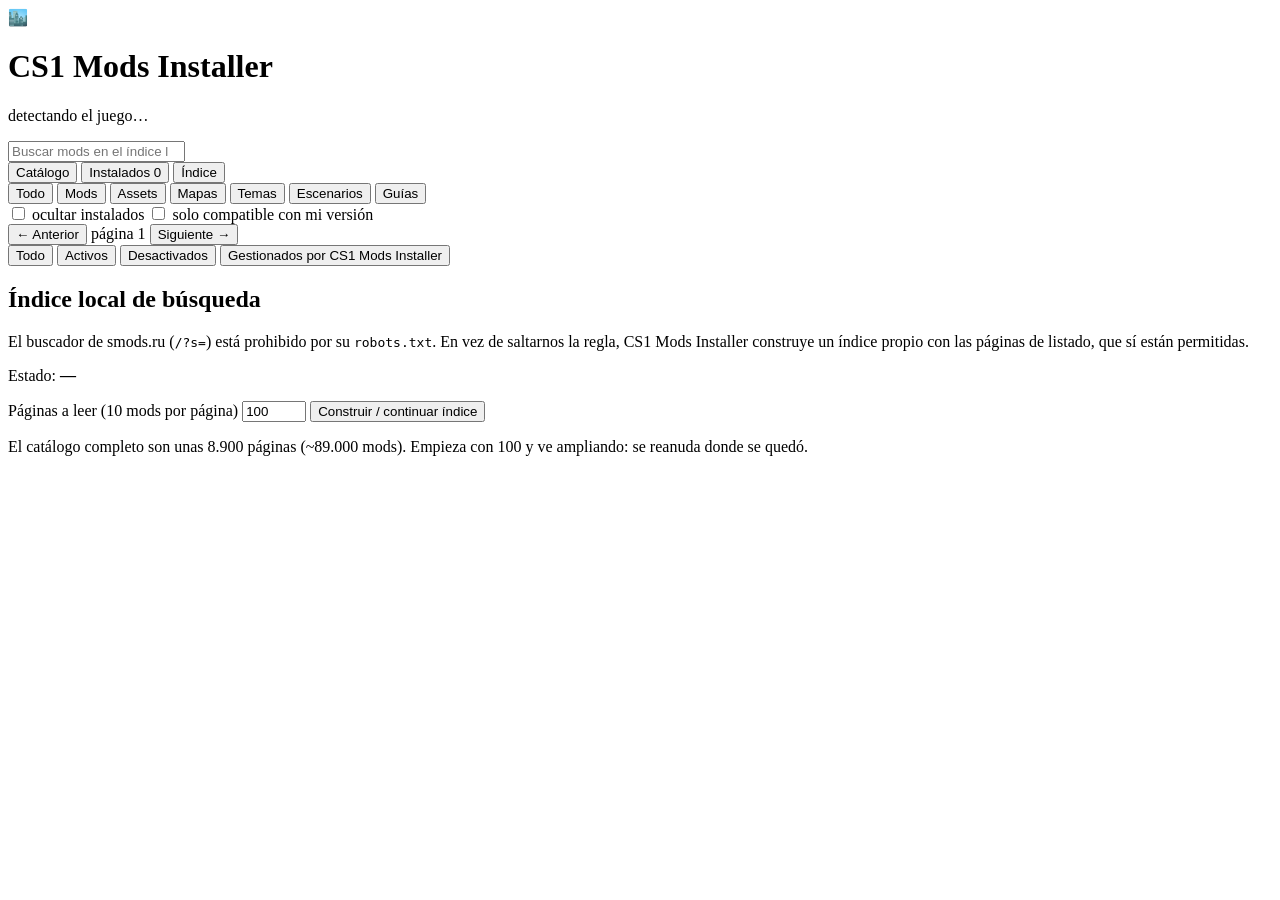
==== cs1_mods_installer/web/index.html @ b1162e8e "skymods: gestor de mods de Cities: Skylines con interfaz web Instala mods de smods.ru en instalacion" ====
<!DOCTYPE html>
<html lang="es">
<head>
<meta charset="utf-8">
<meta name="viewport" content="width=device-width, initial-scale=1">
<title>CS1 Mods Installer · mods de Cities: Skylines</title>
<link rel="stylesheet" href="/static/style.css">
<link rel="icon" href="data:image/svg+xml,<svg xmlns='http://www.w3.org/2000/svg' viewBox='0 0 100 100'><text y='.9em' font-size='90'>🏙️</text></svg>">
</head>
<body>

<header class="topbar">
  <div class="brand">
    <span class="logo">🏙️</span>
    <div>
      <h1>CS1 Mods Installer</h1>
      <p class="sub" id="gameLine">detectando el juego…</p>
    </div>
  </div>

  <div class="searchbox">
    <input id="q" type="search" placeholder="Buscar mods en el índice local…" autocomplete="off" spellcheck="false">
    <button id="qClear" class="ghost" title="Limpiar búsqueda" hidden>✕</button>
  </div>

  <nav class="tabs" role="tablist">
    <button class="tab is-active" data-view="browse" role="tab">Catálogo</button>
    <button class="tab" data-view="installed" role="tab">Instalados <span class="pill" id="cntInstalled">0</span></button>
    <button class="tab" data-view="index" role="tab">Índice</button>
  </nav>
</header>

<div id="banner" class="banner" hidden></div>

<main>
  <!-- ── catálogo ───────────────────────────────────────────── -->
  <section id="view-browse" class="view is-active">
    <div class="toolbar">
      <div class="filters">
        <button class="chip is-active" data-kind="">Todo</button>
        <button class="chip" data-kind="mod">Mods</button>
        <button class="chip" data-kind="asset">Assets</button>
        <button class="chip" data-kind="map">Mapas</button>
        <button class="chip" data-kind="theme">Temas</button>
        <button class="chip" data-kind="scenario">Escenarios</button>
        <button class="chip" data-kind="savegame">Guías</button>
      </div>
      <div class="filters">
        <label class="check"><input type="checkbox" id="fHideInstalled"> <span>ocultar instalados</span></label>
        <label class="check"><input type="checkbox" id="fOnlyCompat"> <span>solo compatible con mi versión</span></label>
      </div>
    </div>

    <div id="grid" class="grid"></div>

    <nav class="pager">
      <button id="prev" class="ghost">← Anterior</button>
      <span id="pageInfo">página 1</span>
      <button id="next">Siguiente →</button>
    </nav>
  </section>

  <!-- ── instalados ─────────────────────────────────────────── -->
  <section id="view-installed" class="view">
    <div class="toolbar">
      <div class="filters">
        <button class="chip is-active" data-ifilter="">Todo</button>
        <button class="chip" data-ifilter="enabled">Activos</button>
        <button class="chip" data-ifilter="disabled">Desactivados</button>
        <button class="chip" data-ifilter="managed">Gestionados por CS1 Mods Installer</button>
      </div>
      <p class="muted" id="installedPaths"></p>
    </div>
    <div id="instList" class="list"></div>
  </section>

  <!-- ── índice ─────────────────────────────────────────────── -->
  <section id="view-index" class="view">
    <div class="panel">
      <h2>Índice local de búsqueda</h2>
      <p class="muted">
        El buscador de smods.ru (<code>/?s=</code>) está prohibido por su
        <code>robots.txt</code>. En vez de saltarnos la regla, CS1 Mods Installer construye
        un índice propio con las páginas de listado, que sí están permitidas.
      </p>
      <p>
        Estado: <strong id="idxStats">—</strong>
      </p>
      <div class="row">
        <label>Páginas a leer (10 mods por página)
          <input id="idxPages" type="number" min="1" max="2000" value="100">
        </label>
        <button id="idxBuild">Construir / continuar índice</button>
      </div>
      <p class="muted small">
        El catálogo completo son unas 8.900 páginas (~89.000 mods). Empieza con
        100 y ve ampliando: se reanuda donde se quedó.
      </p>
      <div id="idxProgress" class="progress" hidden><div class="bar"></div><span></span></div>
    </div>
  </section>
</main>

<!-- ── modal de detalle ─────────────────────────────────────── -->
<div id="modal" class="modal" hidden>
  <div class="modal-card">
    <button class="close" id="modalClose" title="Cerrar">✕</button>
    <div class="modal-body">
      <img id="mImg" class="m-img" alt="" loading="lazy">
      <div class="m-info">
        <h2 id="mTitle"></h2>
        <div id="mBadges" class="badges"></div>
        <dl id="mMeta" class="meta"></dl>
        <div class="m-actions" id="mActions"></div>
        <details class="m-desc">
          <summary>Descripción</summary>
          <pre id="mDesc"></pre>
        </details>
        <p class="muted small" id="mLinks"></p>
      </div>
    </div>
  </div>
</div>

<!-- ── avisos de tarea ──────────────────────────────────────── -->
<div id="toasts" class="toasts"></div>

<script src="/static/app.js"></script>
</body>
</html>
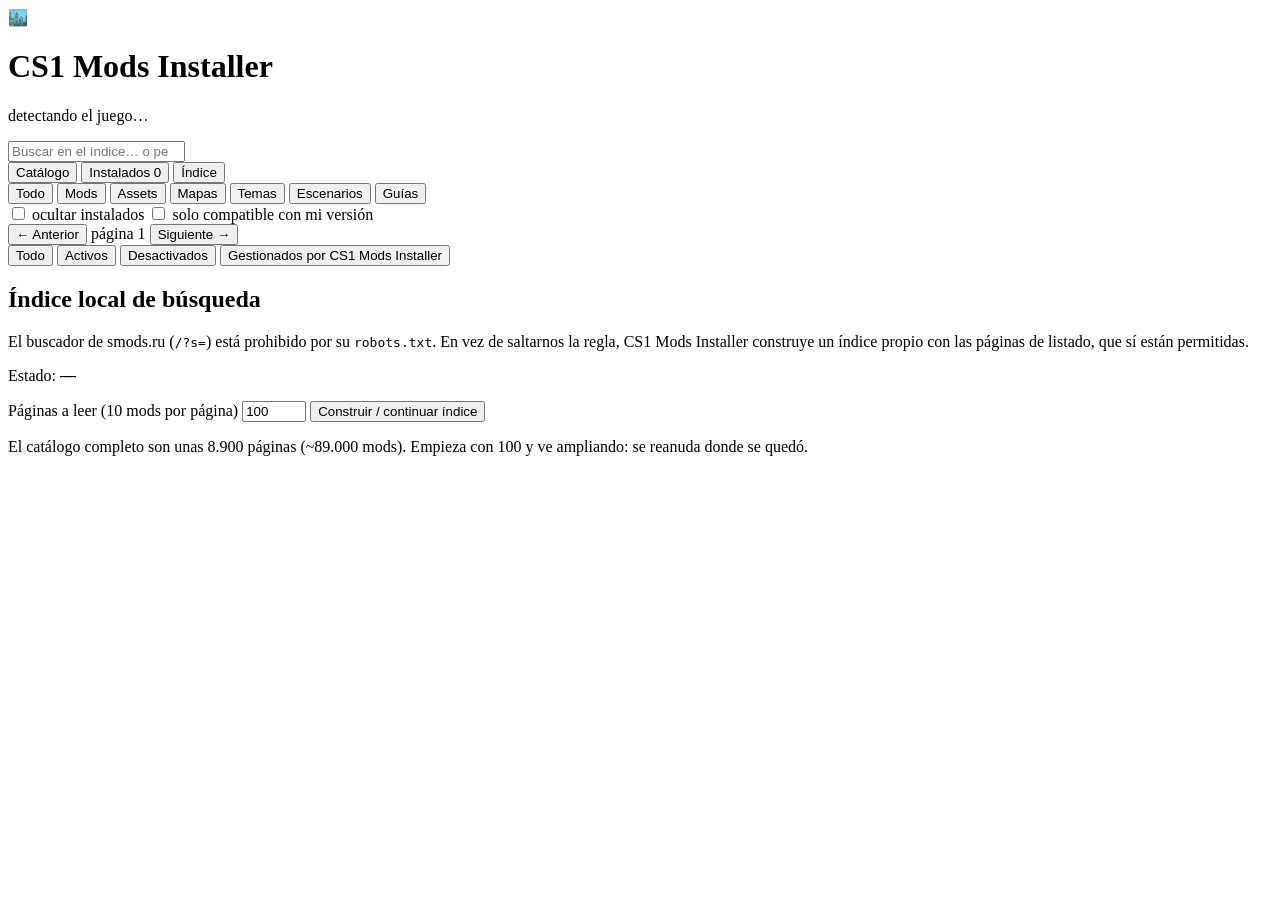
==== commit 2efcc962: "feat: búsqueda online en Steam cruzada con índice + pegar enlace smods + índice en paralelo" ====
--- a/cs1_mods_installer/web/index.html
+++ b/cs1_mods_installer/web/index.html
@@ -19,7 +19,8 @@
   </div>
 
   <div class="searchbox">
-    <input id="q" type="search" placeholder="Buscar mods en el índice local…" autocomplete="off" spellcheck="false">
+    <input id="q" type="search" placeholder="Buscar en el índice… o pegar enlace smods" autocomplete="off" spellcheck="false">
+    <button id="qSteam" class="ghost steam" title="Buscar online en Steam" hidden>Steam 🌐</button>
     <button id="qClear" class="ghost" title="Limpiar búsqueda" hidden>✕</button>
   </div>
 
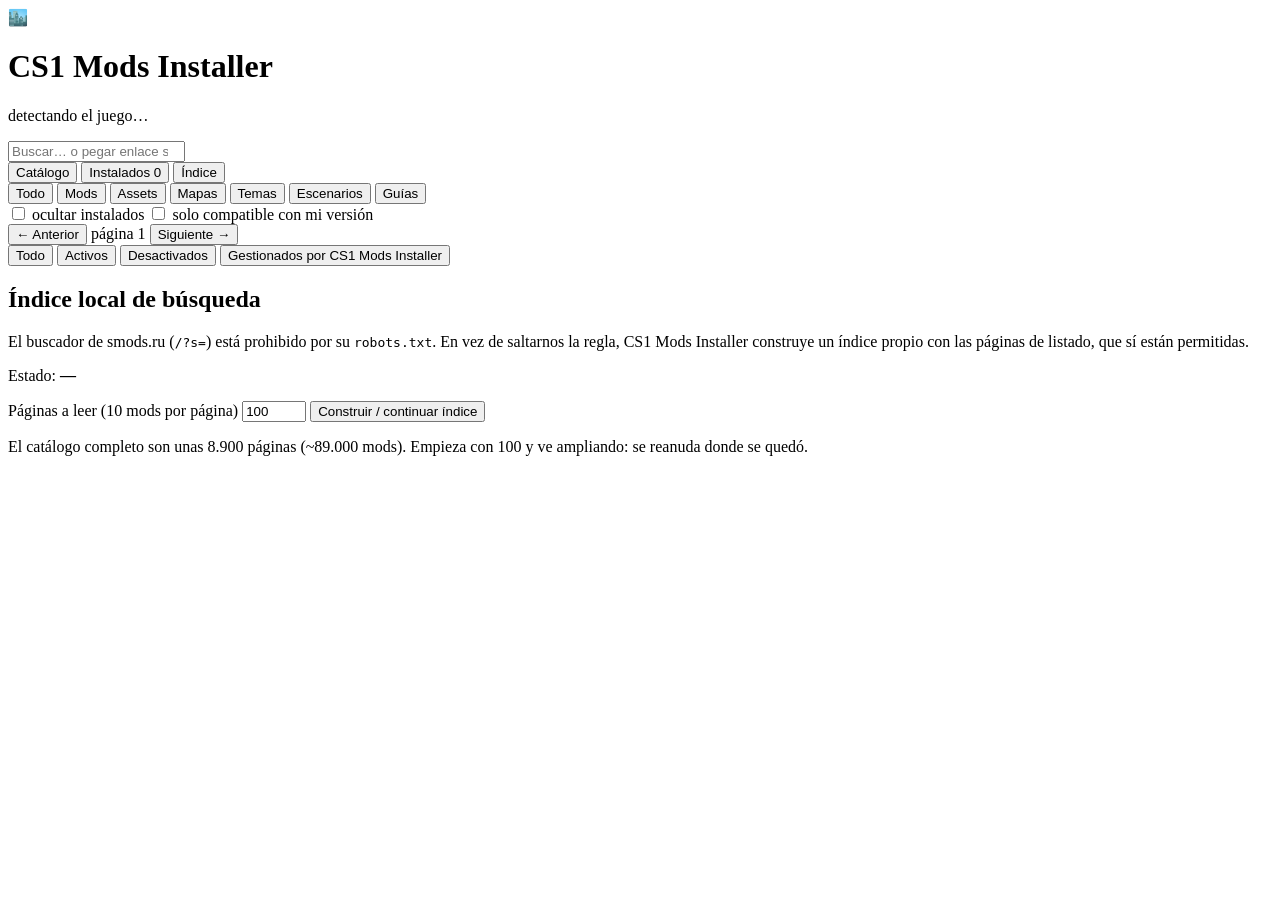
==== commit 1322c945: "feat: pegar enlace/ID de Steam resuelve a ficha instalable o avisa" ====
--- a/cs1_mods_installer/web/index.html
+++ b/cs1_mods_installer/web/index.html
@@ -19,7 +19,7 @@
   </div>
 
   <div class="searchbox">
-    <input id="q" type="search" placeholder="Buscar en el índice… o pegar enlace smods" autocomplete="off" spellcheck="false">
+    <input id="q" type="search" placeholder="Buscar… o pegar enlace smods/Steam o ID" autocomplete="off" spellcheck="false">
     <button id="qSteam" class="ghost steam" title="Buscar online en Steam" hidden>Steam 🌐</button>
     <button id="qClear" class="ghost" title="Limpiar búsqueda" hidden>✕</button>
   </div>
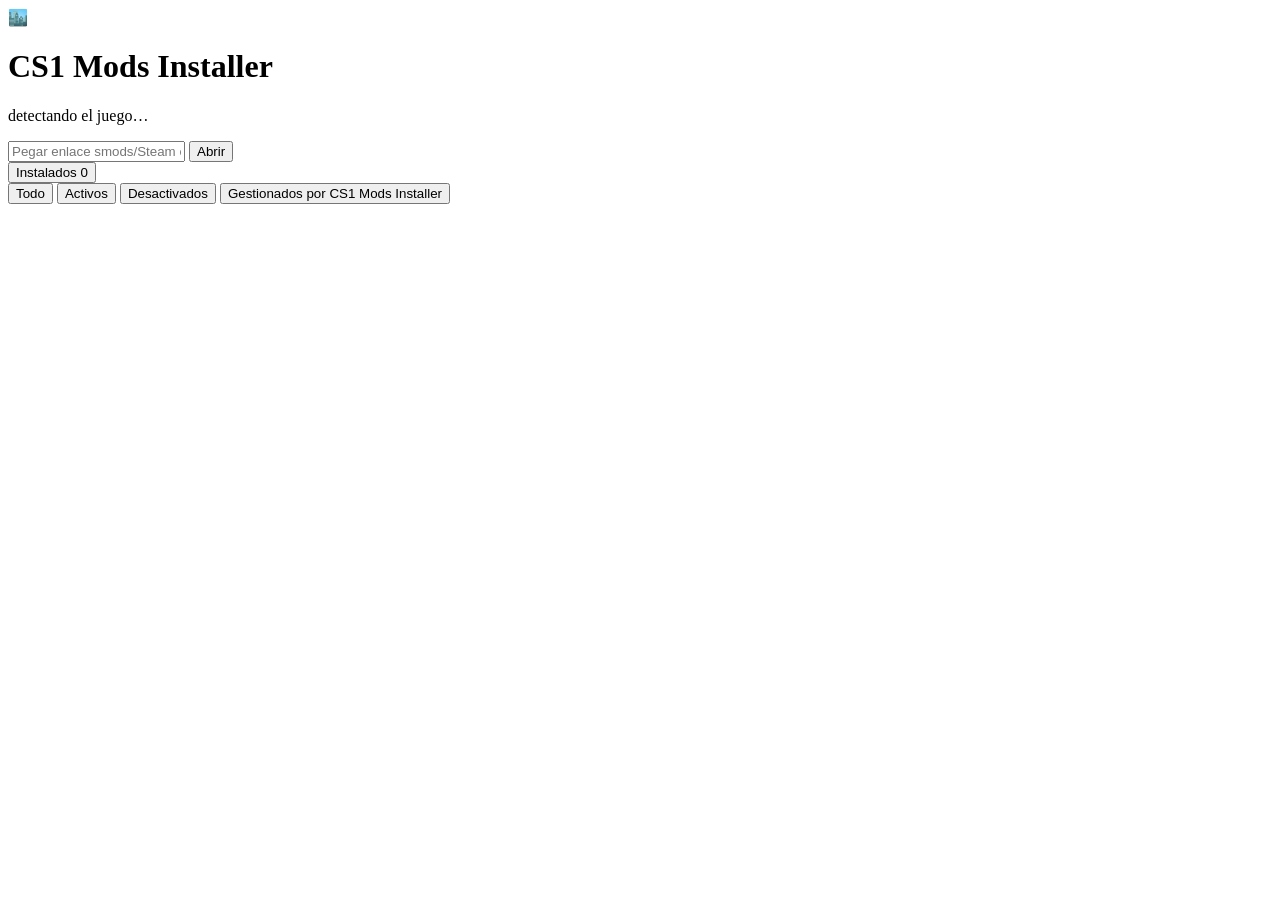
==== commit eb965f91: "feat: web solo-instalados + popup extensión (abrir gestor, ampliar índice) + backend silencioso" ====
--- a/cs1_mods_installer/web/index.html
+++ b/cs1_mods_installer/web/index.html
@@ -3,7 +3,7 @@
 <head>
 <meta charset="utf-8">
 <meta name="viewport" content="width=device-width, initial-scale=1">
-<title>CS1 Mods Installer · mods de Cities: Skylines</title>
+<title>CS1 Mods Installer · mods instalados</title>
 <link rel="stylesheet" href="/static/style.css">
 <link rel="icon" href="data:image/svg+xml,<svg xmlns='http://www.w3.org/2000/svg' viewBox='0 0 100 100'><text y='.9em' font-size='90'>🏙️</text></svg>">
 </head>
@@ -19,50 +19,20 @@
   </div>
 
   <div class="searchbox">
-    <input id="q" type="search" placeholder="Buscar… o pegar enlace smods/Steam o ID" autocomplete="off" spellcheck="false">
-    <button id="qSteam" class="ghost steam" title="Buscar online en Steam" hidden>Steam 🌐</button>
-    <button id="qClear" class="ghost" title="Limpiar búsqueda" hidden>✕</button>
+    <input id="url" type="text" placeholder="Pegar enlace smods/Steam o ID y Enter…" autocomplete="off" spellcheck="false">
+    <button id="urlGo" class="ghost" title="Abrir ficha">Abrir</button>
   </div>
 
   <nav class="tabs" role="tablist">
-    <button class="tab is-active" data-view="browse" role="tab">Catálogo</button>
-    <button class="tab" data-view="installed" role="tab">Instalados <span class="pill" id="cntInstalled">0</span></button>
-    <button class="tab" data-view="index" role="tab">Índice</button>
+    <button class="tab is-active" data-view="installed" role="tab">Instalados <span class="pill" id="cntInstalled">0</span></button>
   </nav>
 </header>
 
 <div id="banner" class="banner" hidden></div>
 
 <main>
-  <!-- ── catálogo ───────────────────────────────────────────── -->
-  <section id="view-browse" class="view is-active">
-    <div class="toolbar">
-      <div class="filters">
-        <button class="chip is-active" data-kind="">Todo</button>
-        <button class="chip" data-kind="mod">Mods</button>
-        <button class="chip" data-kind="asset">Assets</button>
-        <button class="chip" data-kind="map">Mapas</button>
-        <button class="chip" data-kind="theme">Temas</button>
-        <button class="chip" data-kind="scenario">Escenarios</button>
-        <button class="chip" data-kind="savegame">Guías</button>
-      </div>
-      <div class="filters">
-        <label class="check"><input type="checkbox" id="fHideInstalled"> <span>ocultar instalados</span></label>
-        <label class="check"><input type="checkbox" id="fOnlyCompat"> <span>solo compatible con mi versión</span></label>
-      </div>
-    </div>
-
-    <div id="grid" class="grid"></div>
-
-    <nav class="pager">
-      <button id="prev" class="ghost">← Anterior</button>
-      <span id="pageInfo">página 1</span>
-      <button id="next">Siguiente →</button>
-    </nav>
-  </section>
-
-  <!-- ── instalados ─────────────────────────────────────────── -->
-  <section id="view-installed" class="view">
+  <!-- ── instalados: la web solo administra lo instalado ────────── -->
+  <section id="view-installed" class="view is-active">
     <div class="toolbar">
       <div class="filters">
         <button class="chip is-active" data-ifilter="">Todo</button>
@@ -73,32 +43,6 @@
       <p class="muted" id="installedPaths"></p>
     </div>
     <div id="instList" class="list"></div>
-  </section>
-
-  <!-- ── índice ─────────────────────────────────────────────── -->
-  <section id="view-index" class="view">
-    <div class="panel">
-      <h2>Índice local de búsqueda</h2>
-      <p class="muted">
-        El buscador de smods.ru (<code>/?s=</code>) está prohibido por su
-        <code>robots.txt</code>. En vez de saltarnos la regla, CS1 Mods Installer construye
-        un índice propio con las páginas de listado, que sí están permitidas.
-      </p>
-      <p>
-        Estado: <strong id="idxStats">—</strong>
-      </p>
-      <div class="row">
-        <label>Páginas a leer (10 mods por página)
-          <input id="idxPages" type="number" min="1" max="2000" value="100">
-        </label>
-        <button id="idxBuild">Construir / continuar índice</button>
-      </div>
-      <p class="muted small">
-        El catálogo completo son unas 8.900 páginas (~89.000 mods). Empieza con
-        100 y ve ampliando: se reanuda donde se quedó.
-      </p>
-      <div id="idxProgress" class="progress" hidden><div class="bar"></div><span></span></div>
-    </div>
   </section>
 </main>
 
